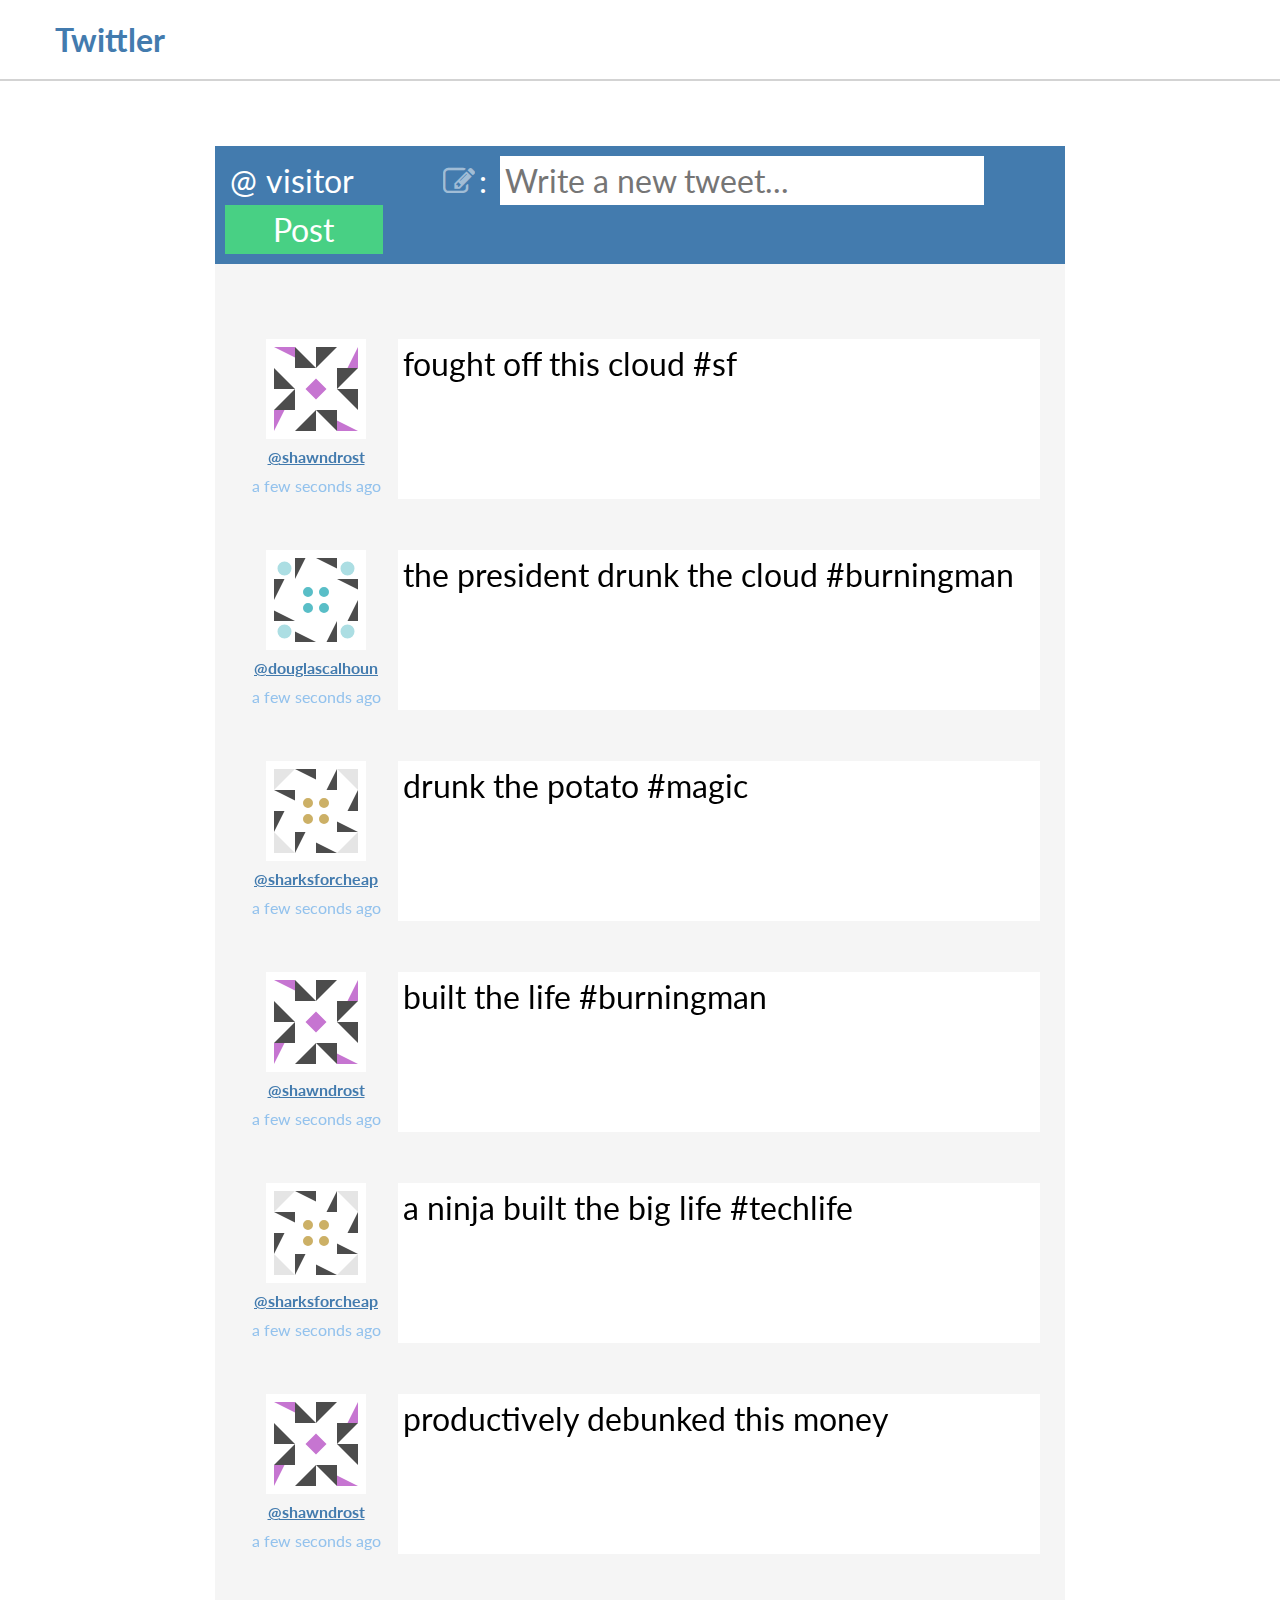
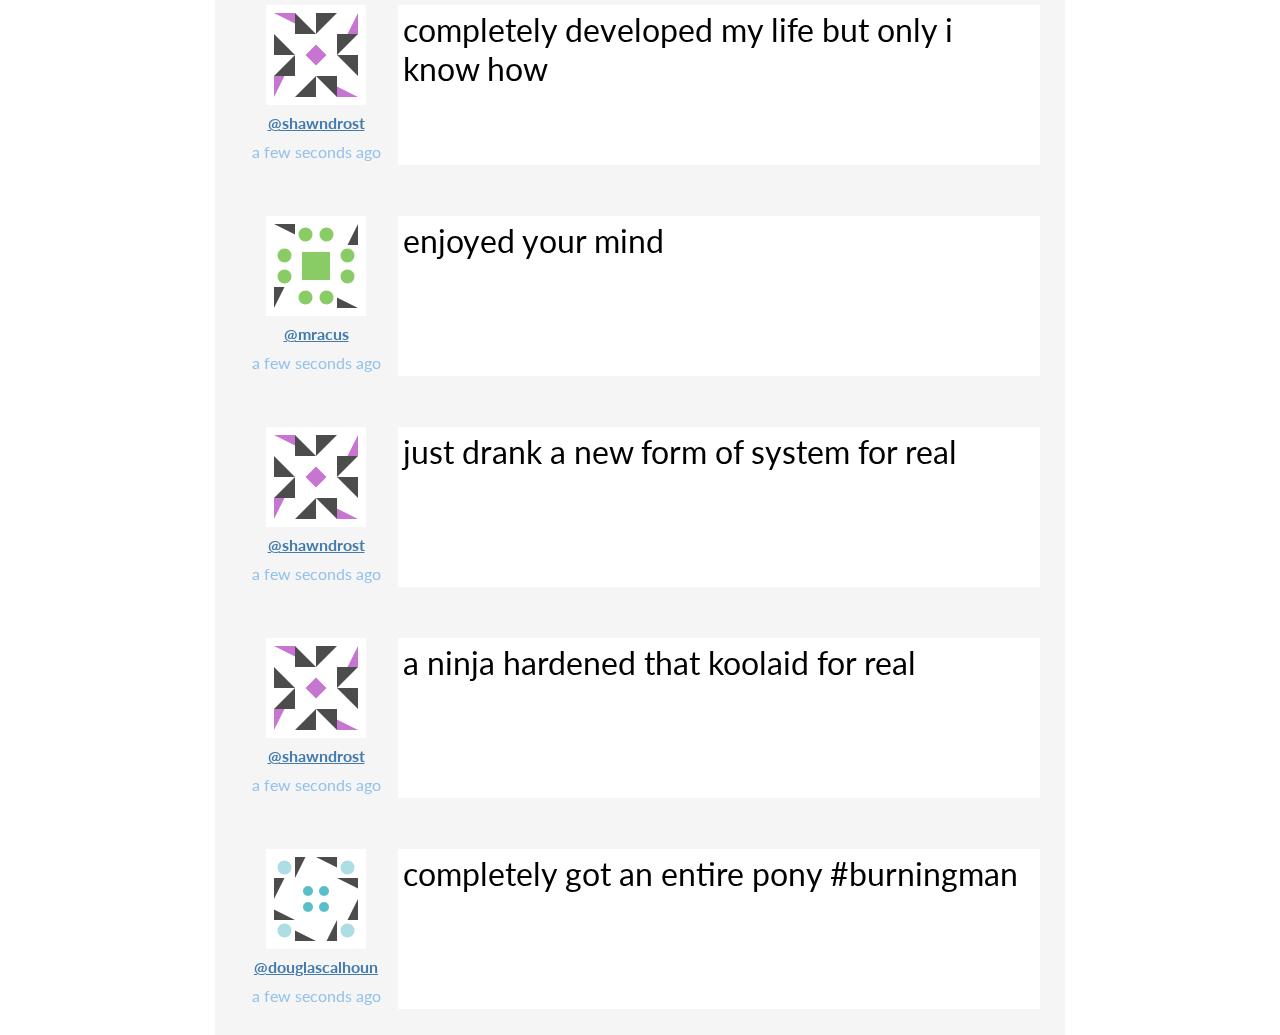
==== index.html @ 241d96a5 "Initial commit" ====
<!DOCTYPE html>
<html>
<head>
  <link href='https://fonts.googleapis.com/css?family=Lato' rel='stylesheet' type='text/css'>
  <link rel="stylesheet" href="https://maxcdn.bootstrapcdn.com/font-awesome/4.6.1/css/font-awesome.min.css">
  <link href='style.css' rel='stylesheet'>
  <script src='md5.min.js'></script>
  <script src='jquery.js'></script>
  <script src='jdenticon-1.3.2.min.js'></script>
  <script src='moment.min.js'></script>
  <script src='data_generator.js'></script>
  <script src='app.js'></script>
</head>
<body>
  <div id='header'>
    <h1><span class='blueText pointer showAll'>Twittler</span></h1>
  </div>
  <div id='wrapper' class='greyBack'>
    <div id='newTweet' class='blueBack'>
      <div id='inputWrapper'>
        <span class='whiteText padFive relative'>
          <span class='bigFont'>@</span>
          <input type='text' value='visitor' size='7' class='bigFont blueBack noBorder padFive whiteText widthTest' id="userName" disabled>
          <i class="fa fa-pencil-square-o alphaFifty editIcon bigFont" aria-hidden="true"></i>
          <span class='bigFont'> : </span>
        </span>
        <input type='text' placeholder='Write a new tweet...' size='24' class='noBorder padFive bigFont' id='newInputText'>
        <input type='button' value='Post' class='whiteText greenBack noBorder padFive pointer widthTwenty bigFont' id='newInputButton'>
      </div>
    </div>
    <div id='allAndNew'>
      <div id='currentFilter' class='centerText medFont whiteText blueBack padFifteen hidden relative'>
        <span class='showAll topLeft padFive whiteText pointer'> &lt back </span>
        <canvas width='150' height='150' id='heroIcon' class='whiteBack'></canvas>
        <p class='medFont'>@<span id='filteredUser'></span><p>
      </div>
      <div class='padTwentyFive'>
      <div id='showNew' class='centerText'>
        <span id='showNewText' class='pointer medFont blueText dashBorder hidden'>Load new tweets</span>
      </div>
      </div>
    </div>
    <div id='tweets'>
    </div>
  </div>
</body>
</html>
---- style.css ----
* {
  margin: 0px;
  padding: 0px;
  font-family: 'Lato', sans-serif;
}

#header {
  padding: 20px;
  border-bottom: solid lightgrey 2px;
}

#header h1 {
  padding-left: 35px;
}

#wrapper {
  margin: auto;
  margin-top: 65px;
  width: 850px;
}

#inputWrapper {
  padding: 10px;
  margin: auto;
}

#icon {
  width: 100px;
  height: 100px;
}

#userName:focus {
  color: black;
  background-color: white;
}

.relative {
  position: relative;
}

.topLeft {
  position: absolute;
  top: 15px;
  left: 15px;
}

.underLined {
  text-decoration: underline;
}

.pointer {
  cursor: pointer;
}

.alphaFifty {
  opacity: 0.5;
}

.inlineBlock {
  display: inline-block;
}

.widthText {
  width: 10px;
}

.widthTwenty {
  width: 19%;
}

.widthEighty {
  width: 79%;
}

.centerText {
  text-align: center;
}

.padFive {
  padding: 5px;
}

.padFifteen {
  padding: 15px;
}

.padTwentyFive {
  padding: 25px;
}

.heightOneHundred {
  height: 150px;
}

.noBorder {
  border: none;
}

.dashBorder {
  border-bottom: dashed;
}

.bigFont {
  font-size: 200%;
}

.medFont {
  font-size: 130%
}

.boldFont {
  font-weight: bold;
}

.blueText {
  color: #437bae;
}

.blueLightText {
  color: #93C2ED;
}

.whiteText {
  color: white;
}

.blueBack {
  background-color: #437bae;
}

.greenBack {
  background-color: #48d084;
}

.greyBack {
  background-color: #f5f5f5;
}

.tweet:hover {
  background-color: #e5e5e5;
}

.darkGreyBack {
  background-color: #d8d8d8;
  margin: auto;
}

.whiteBack {
  background-color: white;
}

.left {
  float: left;
}

.right {
  float: right;
}

.overflowAuto {
  overflow: auto;
}

.hidden {
  display: none;
}
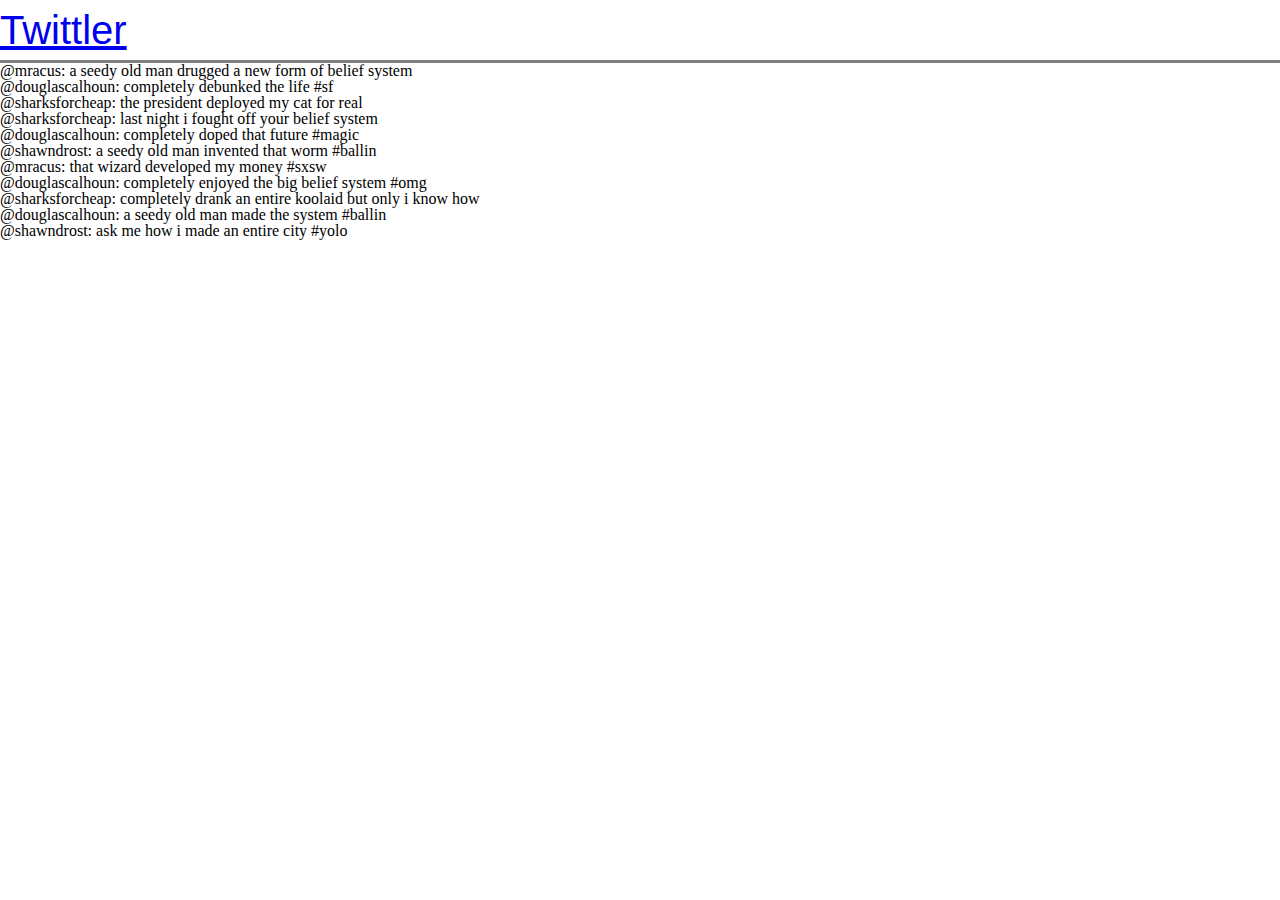
==== commit 2f88c383: "implement initial header with linked title, implement stylesheet, append tweets to body." ====
--- a/index.html
+++ b/index.html
@@ -1,47 +1,35 @@
-<!DOCTYPE html>
-<html>
-<head>
-  <link href='https://fonts.googleapis.com/css?family=Lato' rel='stylesheet' type='text/css'>
-  <link rel="stylesheet" href="https://maxcdn.bootstrapcdn.com/font-awesome/4.6.1/css/font-awesome.min.css">
-  <link href='style.css' rel='stylesheet'>
-  <script src='md5.min.js'></script>
-  <script src='jquery.js'></script>
-  <script src='jdenticon-1.3.2.min.js'></script>
-  <script src='moment.min.js'></script>
-  <script src='data_generator.js'></script>
-  <script src='app.js'></script>
-</head>
-<body>
-  <div id='header'>
-    <h1><span class='blueText pointer showAll'>Twittler</span></h1>
-  </div>
-  <div id='wrapper' class='greyBack'>
-    <div id='newTweet' class='blueBack'>
-      <div id='inputWrapper'>
-        <span class='whiteText padFive relative'>
-          <span class='bigFont'>@</span>
-          <input type='text' value='visitor' size='7' class='bigFont blueBack noBorder padFive whiteText widthTest' id="userName" disabled>
-          <i class="fa fa-pencil-square-o alphaFifty editIcon bigFont" aria-hidden="true"></i>
-          <span class='bigFont'> : </span>
-        </span>
-        <input type='text' placeholder='Write a new tweet...' size='24' class='noBorder padFive bigFont' id='newInputText'>
-        <input type='button' value='Post' class='whiteText greenBack noBorder padFive pointer widthTwenty bigFont' id='newInputButton'>
-      </div>
-    </div>
-    <div id='allAndNew'>
-      <div id='currentFilter' class='centerText medFont whiteText blueBack padFifteen hidden relative'>
-        <span class='showAll topLeft padFive whiteText pointer'> &lt back </span>
-        <canvas width='150' height='150' id='heroIcon' class='whiteBack'></canvas>
-        <p class='medFont'>@<span id='filteredUser'></span><p>
-      </div>
-      <div class='padTwentyFive'>
-      <div id='showNew' class='centerText'>
-        <span id='showNewText' class='pointer medFont blueText dashBorder hidden'>Load new tweets</span>
-      </div>
-      </div>
-    </div>
-    <div id='tweets'>
-    </div>
-  </div>
-</body>
-</html>+<!DOCTYPE html>
+<html lang="eng">
+  <head>
+    <title>Twittler</title>
+    <script src="jquery.js"></script>
+    <script src="data_generator.js"></script>
+    <link rel="stylesheet" href="main.css">
+  </head>
+  <body>
+    <header class="container">
+      <h1 class="logo">
+        <a href="index.html">Twittler</a>
+      </h1>
+    </header>
+    <script>
+
+      $(document).ready(function(){
+        var $body = $('body');
+        // $body.html('');
+
+        var index = streams.home.length - 1;
+        while(index >= 0){
+          var tweet = streams.home[index];
+          var $tweet = $('<div></div>');
+          $tweet.text('@' + tweet.user + ': ' + tweet.message);
+          $tweet.appendTo($body);
+          index -= 1;
+        }
+
+      });
+
+    </script>
+  
+  </body>
+</html>
--- a/main.css
+++ b/main.css
@@ -0,0 +1,60 @@
+/* http://meyerweb.com/eric/tools/css/reset/ 
+   v2.0 | 20110126
+   License: none (public domain)
+*/
+
+html, body, div, span, applet, object, iframe,
+h1, h2, h3, h4, h5, h6, p, blockquote, pre,
+a, abbr, acronym, address, big, cite, code,
+del, dfn, em, img, ins, kbd, q, s, samp,
+small, strike, strong, sub, sup, tt, var,
+b, u, i, center,
+dl, dt, dd, ol, ul, li,
+fieldset, form, label, legend,
+table, caption, tbody, tfoot, thead, tr, th, td,
+article, aside, canvas, details, embed, 
+figure, figcaption, footer, header, hgroup, 
+menu, nav, output, ruby, section, summary,
+time, mark, audio, video {
+	margin: 0;
+	padding: 0;
+	border: 0;
+	font-size: 100%;
+	font: inherit;
+	vertical-align: baseline;
+}
+/* HTML5 display-role reset for older browsers */
+article, aside, details, figcaption, figure, 
+footer, header, hgroup, menu, nav, section {
+	display: block;
+}
+body {
+	line-height: 1;
+}
+ol, ul {
+	list-style: none;
+}
+blockquote, q {
+	quotes: none;
+}
+blockquote:before, blockquote:after,
+q:before, q:after {
+	content: '';
+	content: none;
+}
+table {
+	border-collapse: collapse;
+	border-spacing: 0;
+}
+
+.logo {
+	font: normal normal lighter 40px/1.5em arial, serif, sans-serif;
+	color: blue;
+	border-style: solid;
+	border-bottom: medium solid grey;
+}
+.tweets {
+	display: inline-block;
+    margin: 0 1.5%;
+    width: 30%;
+}
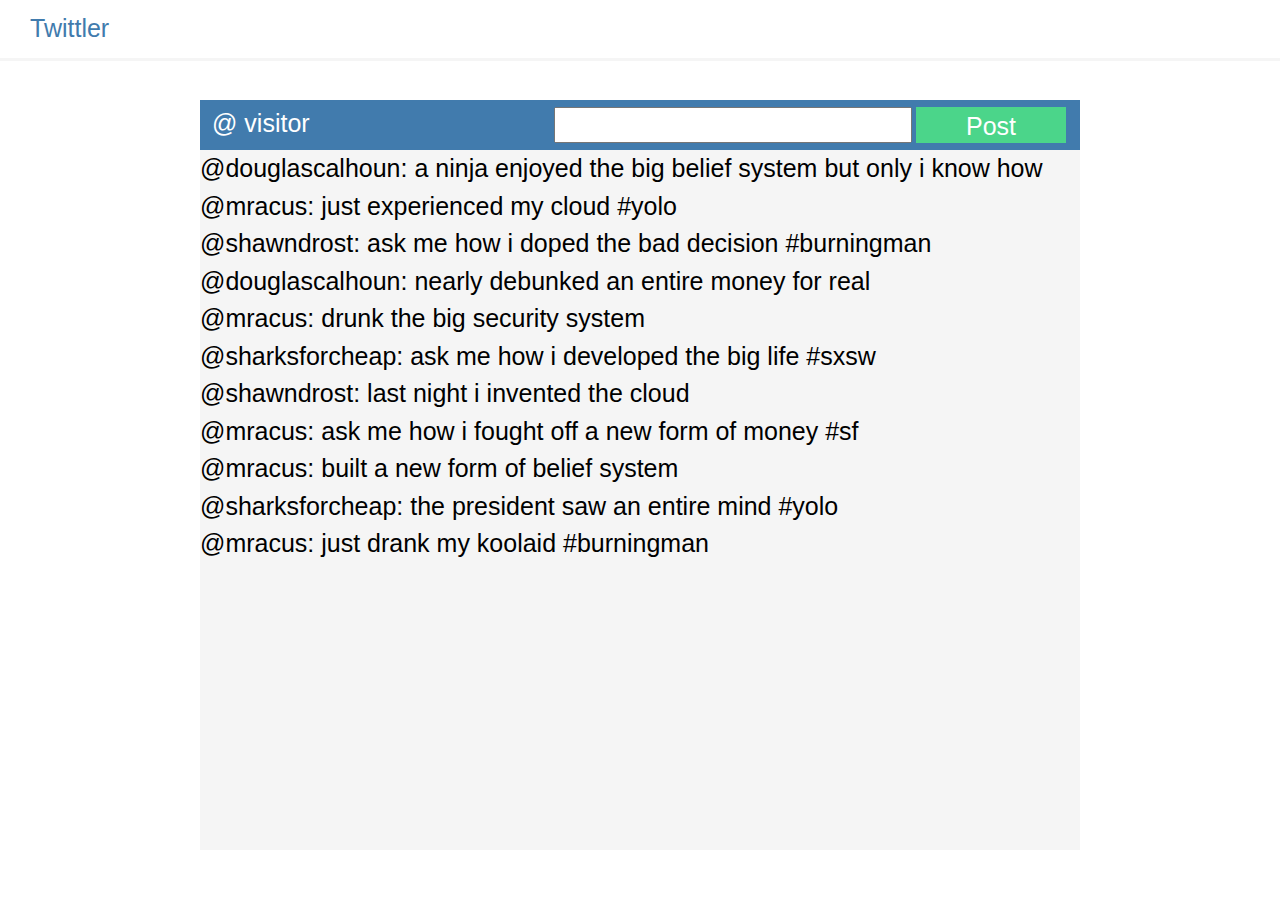
==== commit 7bce09fd: "implement button and text box" ====
--- a/index.html
+++ b/index.html
@@ -7,29 +7,21 @@
     <link rel="stylesheet" href="main.css">
   </head>
   <body>
-    <header class="container">
+    <header>
       <h1 class="logo">
-        <a href="index.html">Twittler</a>
+        <a>Twittler</a>
       </h1>
     </header>
-    <script>
-
-      $(document).ready(function(){
-        var $body = $('body');
-        // $body.html('');
-
-        var index = streams.home.length - 1;
-        while(index >= 0){
-          var tweet = streams.home[index];
-          var $tweet = $('<div></div>');
-          $tweet.text('@' + tweet.user + ': ' + tweet.message);
-          $tweet.appendTo($body);
-          index -= 1;
-        }
-
-      });
-
-    </script>
-  
+    <div class="container">
+      <div class="topbar">
+        <span class="title">@ visitor</span>
+        <div class="inputs">
+          <a href="#" class="btn" data-dancer-maker-function-name="makeBlinkyDancer">Post</a>
+          <input class="textbox" type="text" name="tweet" title="Write a new tweet..."/>
+        </div>
+      </div>
+      <ul class="tweets"></ul>
+    </div>
+    <script src="init.js"></script>
   </body>
 </html>
--- a/main.css
+++ b/main.css
@@ -47,14 +47,60 @@
 	border-spacing: 0;
 }
 
+/* Header */
+
+body, html{
+  height:100%;
+}
+
+body {
+	font: normal normal lighter 25px/1.5em arial, serif, sans-serif;	
+}
+
 .logo {
-	font: normal normal lighter 40px/1.5em arial, serif, sans-serif;
-	color: blue;
+	padding: 10px 30px;
+	color: #417BAD;
 	border-style: solid;
-	border-bottom: medium solid grey;
+	border-bottom: medium solid #F5F5F5;
 }
-.tweets {
-	display: inline-block;
-    margin: 0 1.5%;
-    width: 30%;
+
+.container {
+	position: absolute;
+	top: 100px;
+	right: 200px;
+	bottom: 50px;
+	left: 200px;
+	background-color: #F5F5F5;
 }
+
+.topbar {
+  height:40px;
+  background-color: #417BAD;
+  padding:5px 12px;
+}
+
+.title {
+	float: left;
+	color: white;
+}
+
+.btn, .textbox {
+	float: right;
+	height: 30px;
+	margin: 2px;
+}
+
+.btn {
+	width: 150px;
+	background-color: #4BD58A;
+	color: white;
+	text-decoration: none;
+	text-align: center;
+	padding-top: 1px;
+	padding-bottom: 5px;
+}
+
+.textbox {
+	width: 350px;
+	margin-left: 0;
+}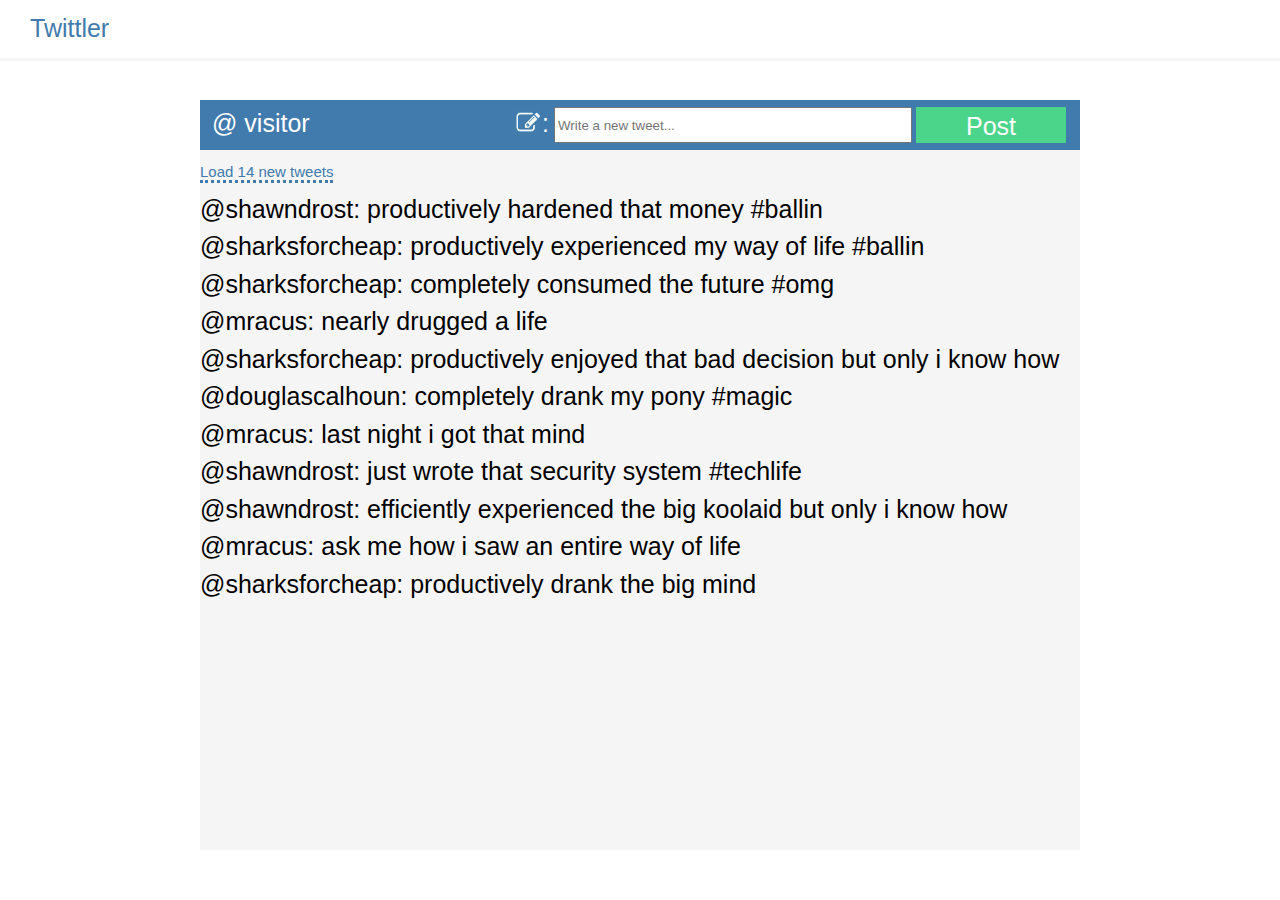
==== commit 51916bb4: "implement page refresh link and moved assets to new directory" ====
--- a/index.html
+++ b/index.html
@@ -4,7 +4,7 @@
     <title>Twittler</title>
     <script src="jquery.js"></script>
     <script src="data_generator.js"></script>
-    <link rel="stylesheet" href="main.css">
+    <link rel="stylesheet" href="assets/main.css">
   </head>
   <body>
     <header>
@@ -17,11 +17,14 @@
         <span class="title">@ visitor</span>
         <div class="inputs">
           <a href="#" class="btn" data-dancer-maker-function-name="makeBlinkyDancer">Post</a>
-          <input class="textbox" type="text" name="tweet" title="Write a new tweet..."/>
-        </div>
+          <input class="textbox" type="text" name="tweet" placeholder="Write a new tweet..."/>
+          <span class="colon">:</span>
+          <img src="assets/button.jpg" text=":">
       </div>
-      <ul class="tweets"></ul>
-    </div>
+      </div>
+        <a class="refresh" href="index.html">Load 14 new tweets</a>
+        <ul class="tweets"></ul>
+      </div>
     <script src="init.js"></script>
   </body>
 </html>
--- a/assets/main.css
+++ b/assets/main.css
@@ -0,0 +1,142 @@
+/* http://meyerweb.com/eric/tools/css/reset/ 
+   v2.0 | 20110126
+   License: none (public domain)
+*/
+
+/* Normalization */
+
+html, body, div, span, applet, object, iframe,
+h1, h2, h3, h4, h5, h6, p, blockquote, pre,
+a, abbr, acronym, address, big, cite, code,
+del, dfn, em, img, ins, kbd, q, s, samp,
+small, strike, strong, sub, sup, tt, var,
+b, u, i, center,
+dl, dt, dd, ol, ul, li,
+fieldset, form, label, legend,
+table, caption, tbody, tfoot, thead, tr, th, td,
+article, aside, canvas, details, embed, 
+figure, figcaption, footer, header, hgroup, 
+menu, nav, output, ruby, section, summary,
+time, mark, audio, video {
+	margin: 0;
+	padding: 0;
+	border: 0;
+	font-size: 100%;
+	font: inherit;
+	vertical-align: baseline;
+}
+/* HTML5 display-role reset for older browsers */
+article, aside, details, figcaption, figure, 
+footer, header, hgroup, menu, nav, section {
+	display: block;
+}
+body {
+	line-height: 1;
+}
+ol, ul {
+	list-style: none;
+}
+blockquote, q {
+	quotes: none;
+}
+blockquote:before, blockquote:after,
+q:before, q:after {
+	content: '';
+	content: none;
+}
+table {
+	border-collapse: collapse;
+	border-spacing: 0;
+}
+
+
+
+
+/* Header */
+
+.logo {
+	padding: 10px 30px;
+	color: #417BAD;
+	border-style: solid;
+	border-bottom: medium solid #F5F5F5;
+}
+
+/* Body */
+
+body, html{
+  height:100%;
+}
+
+body {
+	font: normal normal lighter 25px/1.5em arial, serif, sans-serif;	
+}
+
+.container {
+	position: absolute;
+	top: 100px;
+	right: 200px;
+	bottom: 50px;
+	left: 200px;
+	background-color: #F5F5F5;
+}
+
+/* Topbar */
+
+.topbar {
+  height:40px;
+  background-color: #417BAD;
+  padding:5px 12px;
+}
+
+.title, .colon {
+	float: left;
+	color: white;
+}
+
+.btn, .textbox, img, .colon {
+	float: right;
+	height: 30px;
+	margin: 2px;
+}
+
+.btn {
+	width: 150px;
+	background-color: #4BD58A;
+	color: white;
+	text-decoration: none;
+	text-align: center;
+	padding-top: 1px;
+	padding-bottom: 5px;
+}
+
+.textbox {
+	width: 350px;
+	margin-left: 0;
+	font-weight: 20px;
+}
+
+img {
+	margin-right: 0;
+}
+
+.colon {
+	margin: 0 5px 0 0;
+}
+
+/* Reload */
+
+.refresh {
+	text-align: center;
+	border-bottom: 3px dotted #417BAD;
+	text-decoration: none;
+	color: #417BAD;
+	font-size: 60%;
+}
+
+/* Tweetbox*/
+
+.tweetbox {
+	display: inline-block;
+	right: 50px;
+	margin: 10px 5px;
+}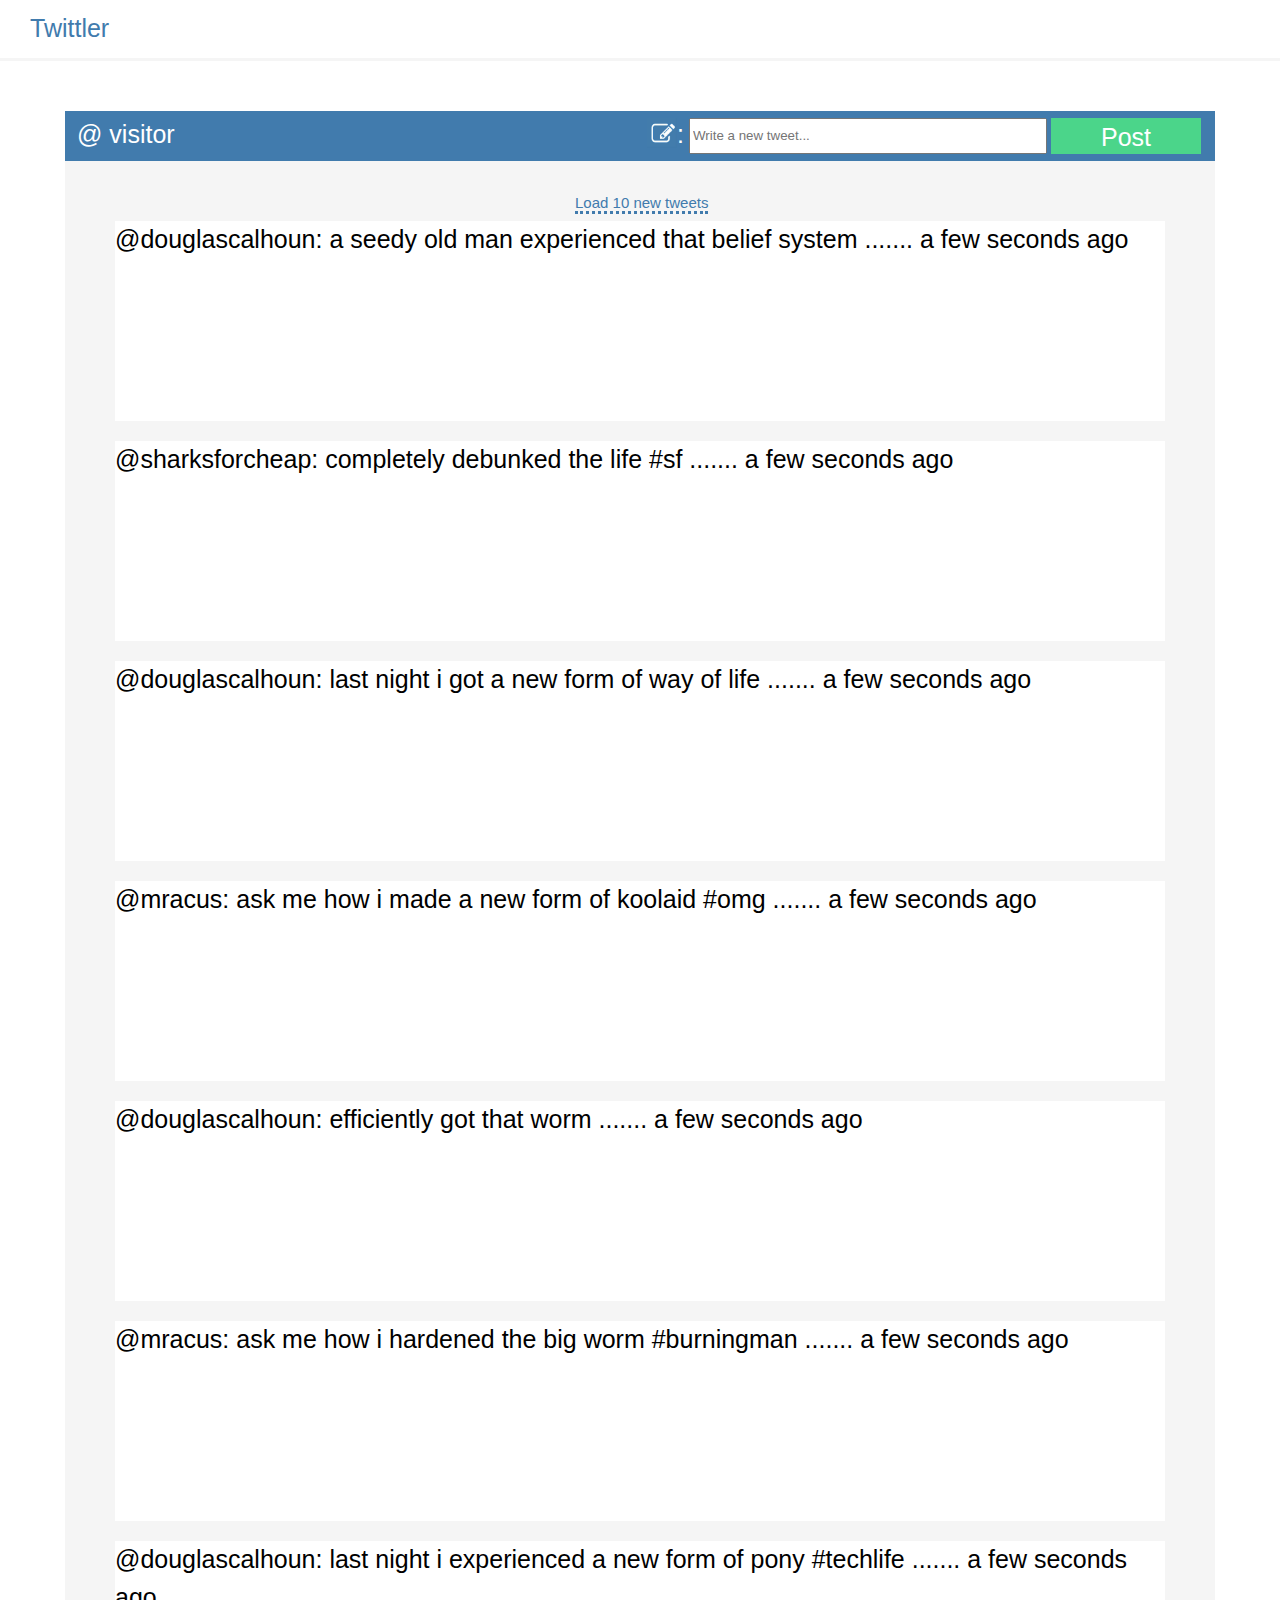
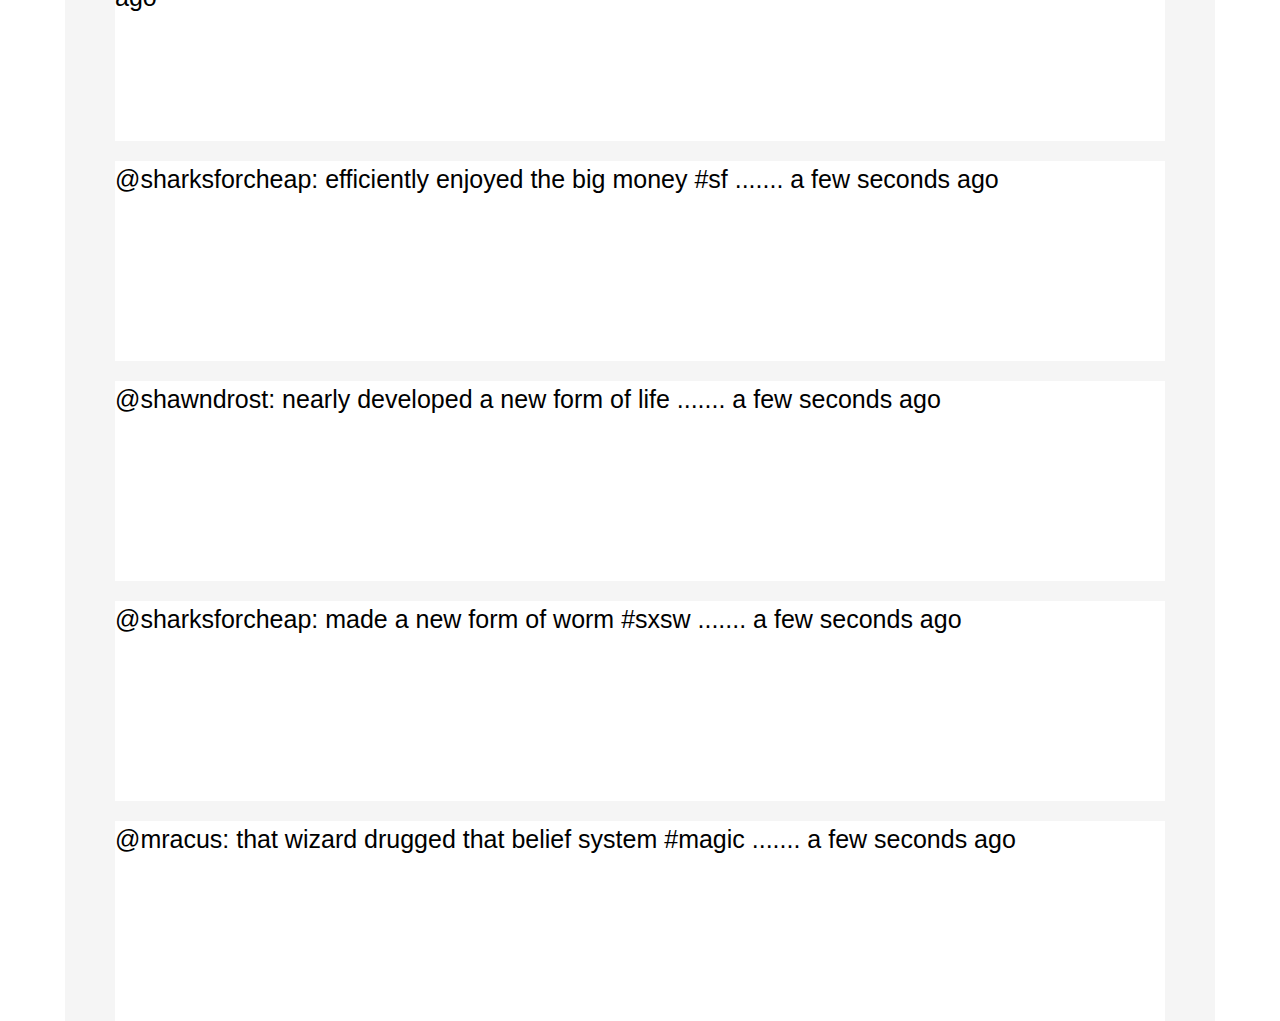
==== commit 8d880884: "implement block level displays for anticipated UI improvements. Stay tuned <3" ====
--- a/index.html
+++ b/index.html
@@ -5,6 +5,7 @@
     <script src="jquery.js"></script>
     <script src="data_generator.js"></script>
     <link rel="stylesheet" href="assets/main.css">
+    <script src="assets/moment.js"></script>
   </head>
   <body>
     <header>
@@ -12,19 +13,21 @@
         <a>Twittler</a>
       </h1>
     </header>
-    <div class="container">
+    <section class="container">
       <div class="topbar">
         <span class="title">@ visitor</span>
         <div class="inputs">
-          <a href="#" class="btn" data-dancer-maker-function-name="makeBlinkyDancer">Post</a>
+          <a href="#" class="btn" tweet-maker-function-name="newTweet">Post</a>
           <input class="textbox" type="text" name="tweet" placeholder="Write a new tweet..."/>
           <span class="colon">:</span>
           <img src="assets/button.jpg" text=":">
+        </div>
       </div>
-      </div>
-        <a class="refresh" href="index.html">Load 14 new tweets</a>
-        <ul class="tweets"></ul>
-      </div>
-    <script src="init.js"></script>
+      <a class="refresh" href="index.html">Load 10 new tweets</a>      
+      <ul>
+        <!-- append li here -->
+      </ul>
+    </section>
+    <script   src="init.js"></script>
   </body>
 </html>
--- a/assets/main.css
+++ b/assets/main.css
@@ -72,11 +72,9 @@
 }
 
 .container {
-	position: absolute;
-	top: 100px;
-	right: 200px;
-	bottom: 50px;
-	left: 200px;
+	display: block;
+	width: 1150px;
+	margin: 50px auto;
 	background-color: #F5F5F5;
 }
 
@@ -126,17 +124,22 @@
 /* Reload */
 
 .refresh {
-	text-align: center;
+	position: relative;
+	top: 20px;
+	left: 510px;
 	border-bottom: 3px dotted #417BAD;
 	text-decoration: none;
 	color: #417BAD;
 	font-size: 60%;
 }
 
-/* Tweetbox*/
+/* Tweets */
 
-.tweetbox {
-	display: inline-block;
-	right: 50px;
-	margin: 10px 5px;
+.tweets {
+
+	display: block;
+	margin: 20px 50px;
+	height: 200px;
+	background-color: white;
+	
 }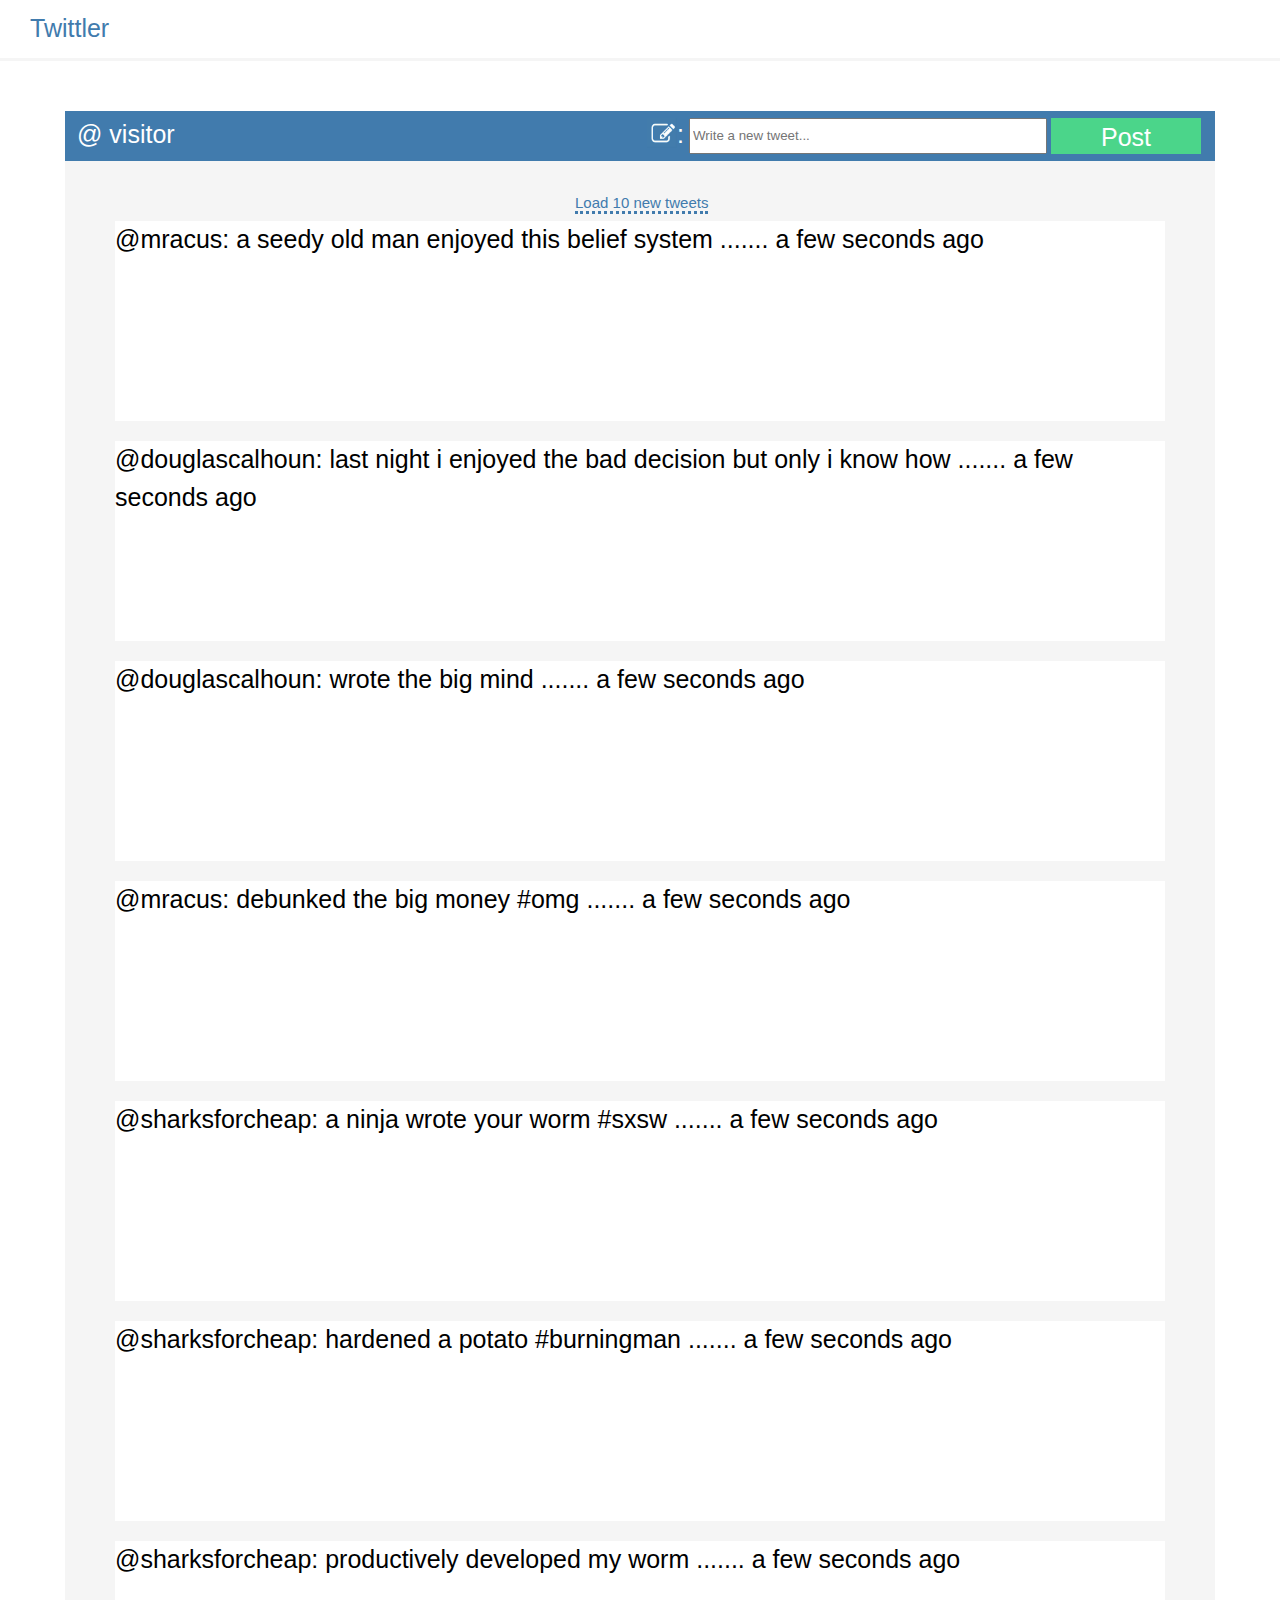
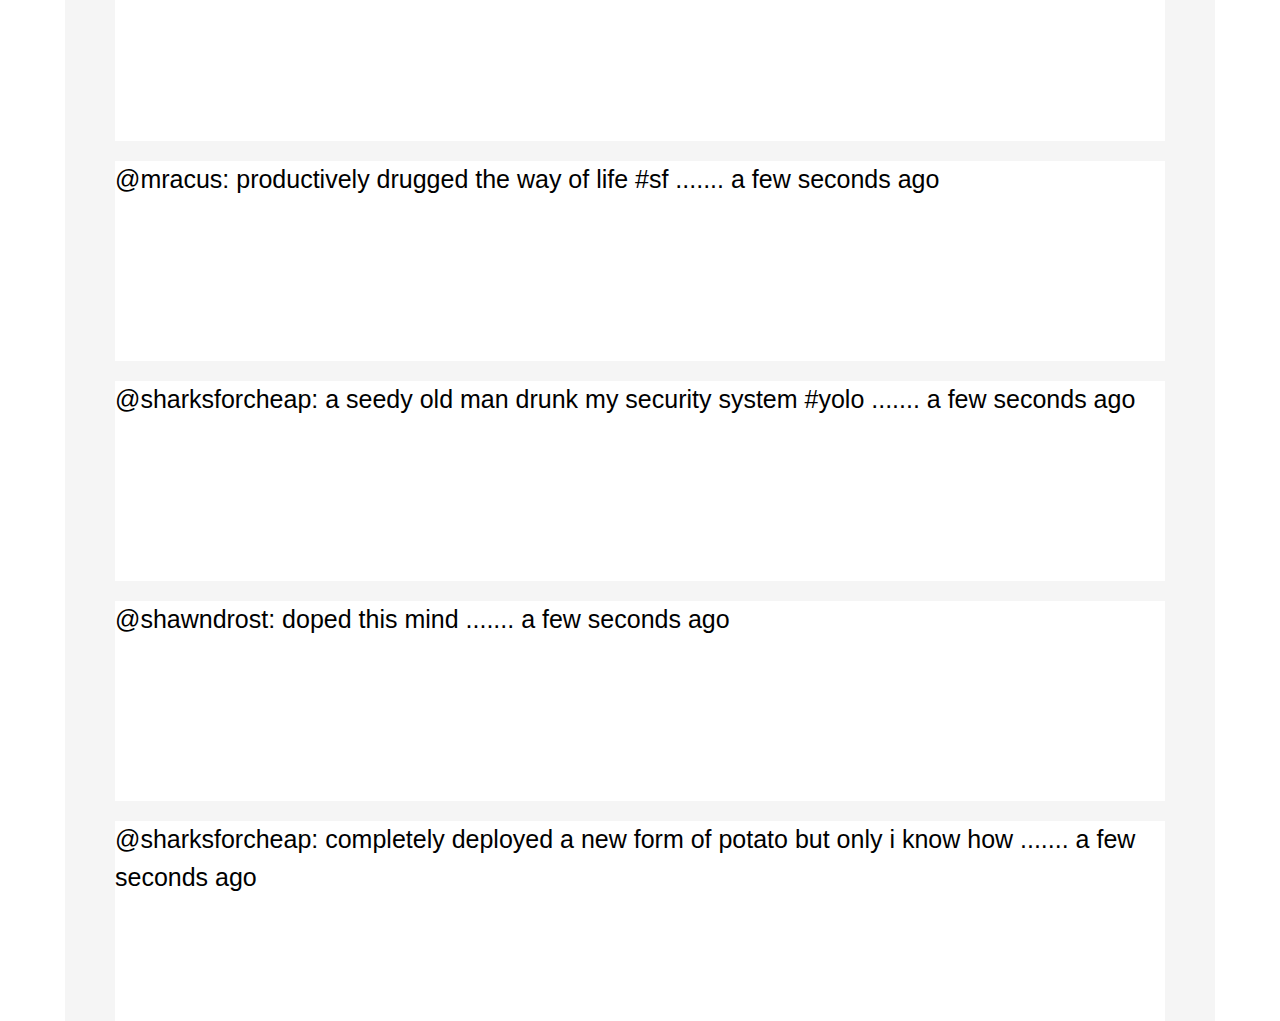
==== commit 6e5f99ee: "implement new tweet event handler" ====
--- a/index.html
+++ b/index.html
@@ -4,8 +4,8 @@
     <title>Twittler</title>
     <script src="jquery.js"></script>
     <script src="data_generator.js"></script>
+    <script src="assets/moment.js"></script>
     <link rel="stylesheet" href="assets/main.css">
-    <script src="assets/moment.js"></script>
   </head>
   <body>
     <header>
